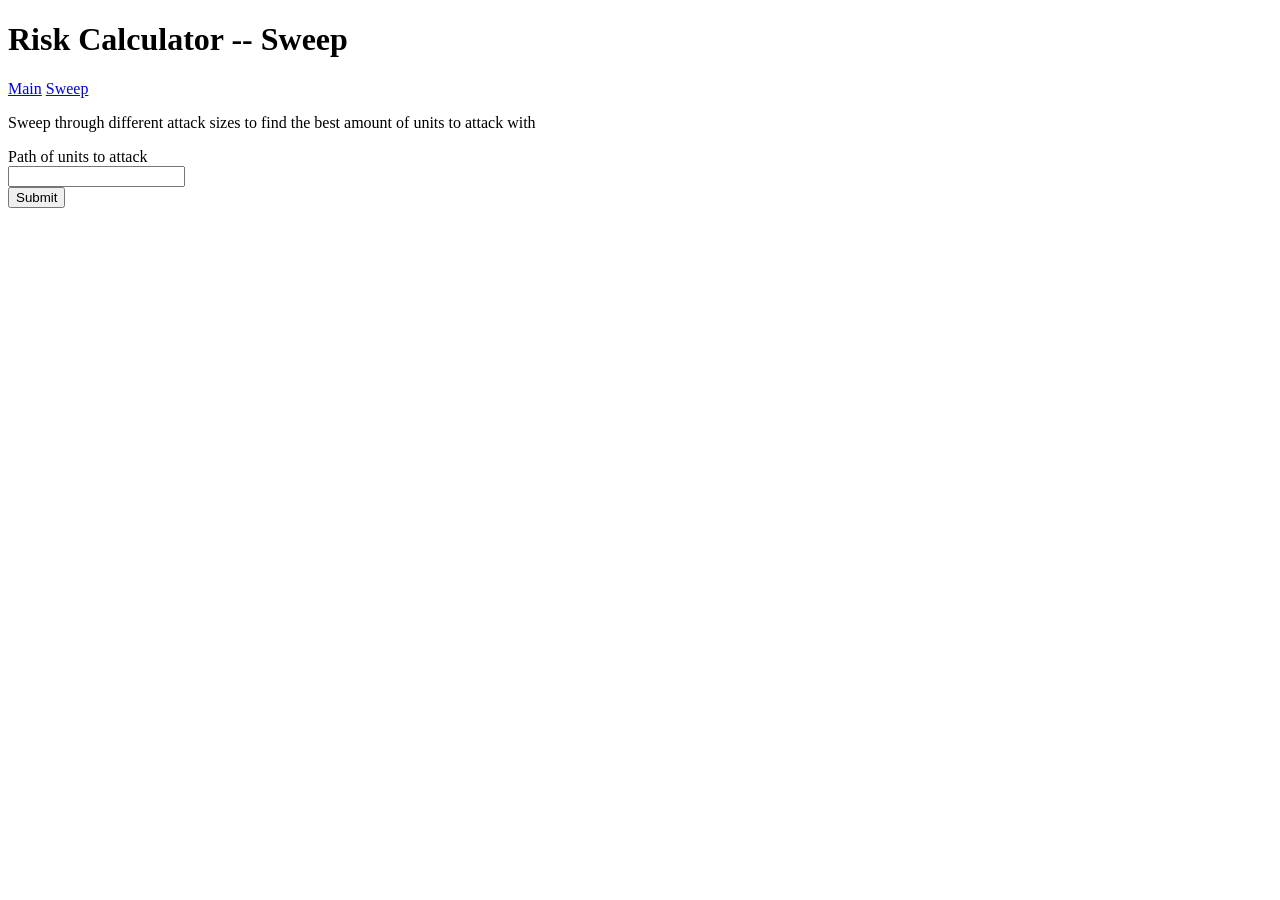
==== web/templates/sweep.html @ 7d830304 "updating path, web" ====
<!DOCTYPE html>
<html>
  <head>
    <meta charset="UTF-8">
    <meta name="viewport" content="width=device-width, initial-scale=1.0">
    <meta http-equiv="x-ua-compatible" content="ie=edge">

    <title>Risk Campaign Calculator</title>

    <link rel="stylesheet" type="text/css" href="/static/css/main.css" />

    <script src="/static/js/htmx.min.js"></script>

    <meta property="og:title" content="Risk Calculator">
    <!-- <meta property="og:image" content="img/path"> -->
  </head>
  <body>
    <header class="text-center">
      <h1>Risk Calculator -- Sweep</h1>
      <nav>
        <a href="/">Main</a>
        <a href="/sweep">Sweep</a>
      </nav>
    </header>

    <section>
      <p>Sweep through different attack sizes to find the best amount of units to attack with</p>
      <div> 
        <form autocomplete="off" name="calcForm" hx-post="/sweep_submit" hx-target="#result">
          <!-- <label for="title">Calculator</label><br> -->

          <label for="path">Path of units to attack</label><br>
          <input type="text" id="path" name="path"><br>

          <input type="submit" id="submit" name="submit">
        </form>
        <div id="result">

        </div>
      </div>
    </section>
    <footer>
    </footer>
  </body>
</html>
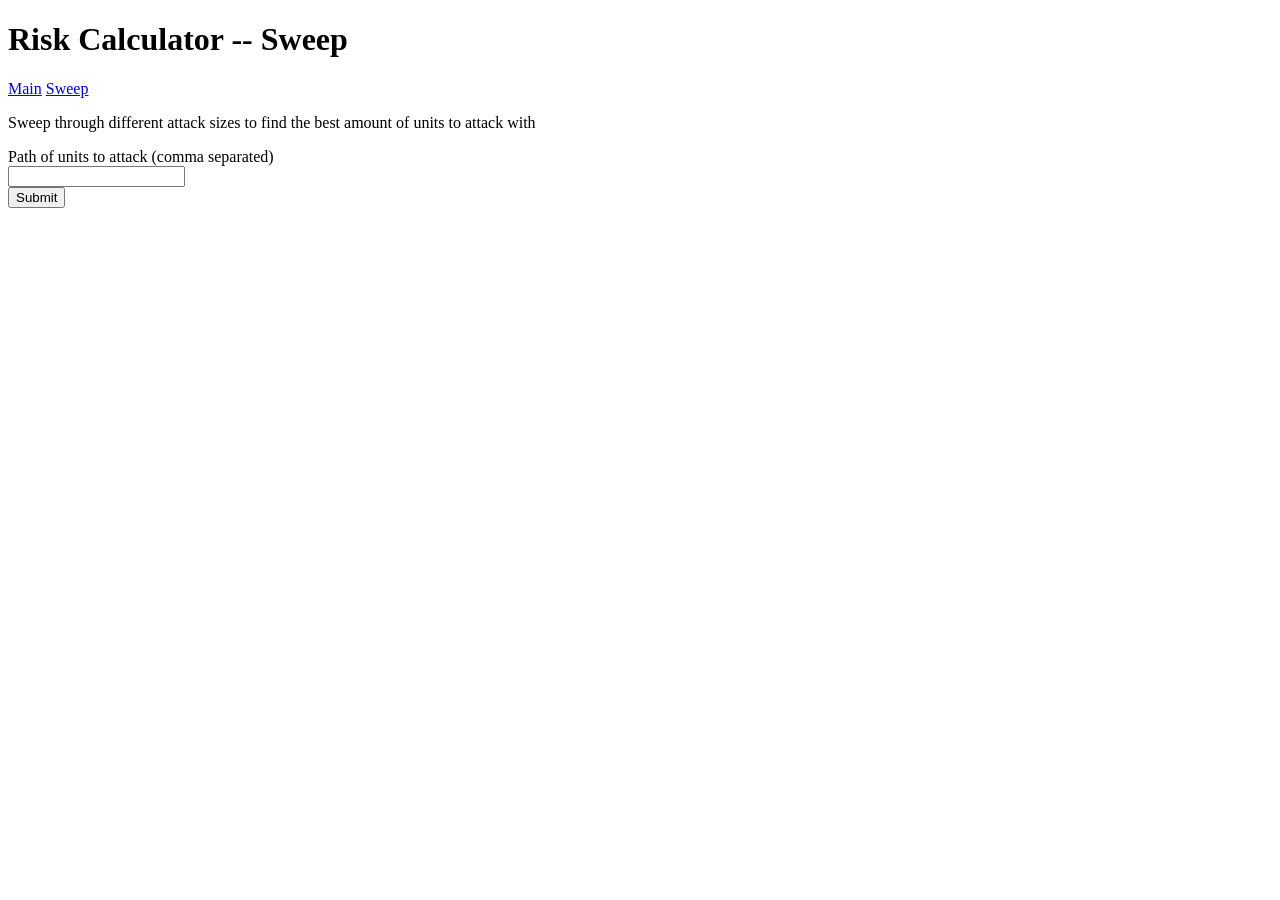
==== commit 17de59cd: "clarity" ====
--- a/web/templates/sweep.html
+++ b/web/templates/sweep.html
@@ -29,7 +29,7 @@
         <form autocomplete="off" name="calcForm" hx-post="/sweep_submit" hx-target="#result">
           <!-- <label for="title">Calculator</label><br> -->
 
-          <label for="path">Path of units to attack</label><br>
+          <label for="path">Path of units to attack (comma separated)</label><br>
           <input type="text" id="path" name="path"><br>
 
           <input type="submit" id="submit" name="submit">
